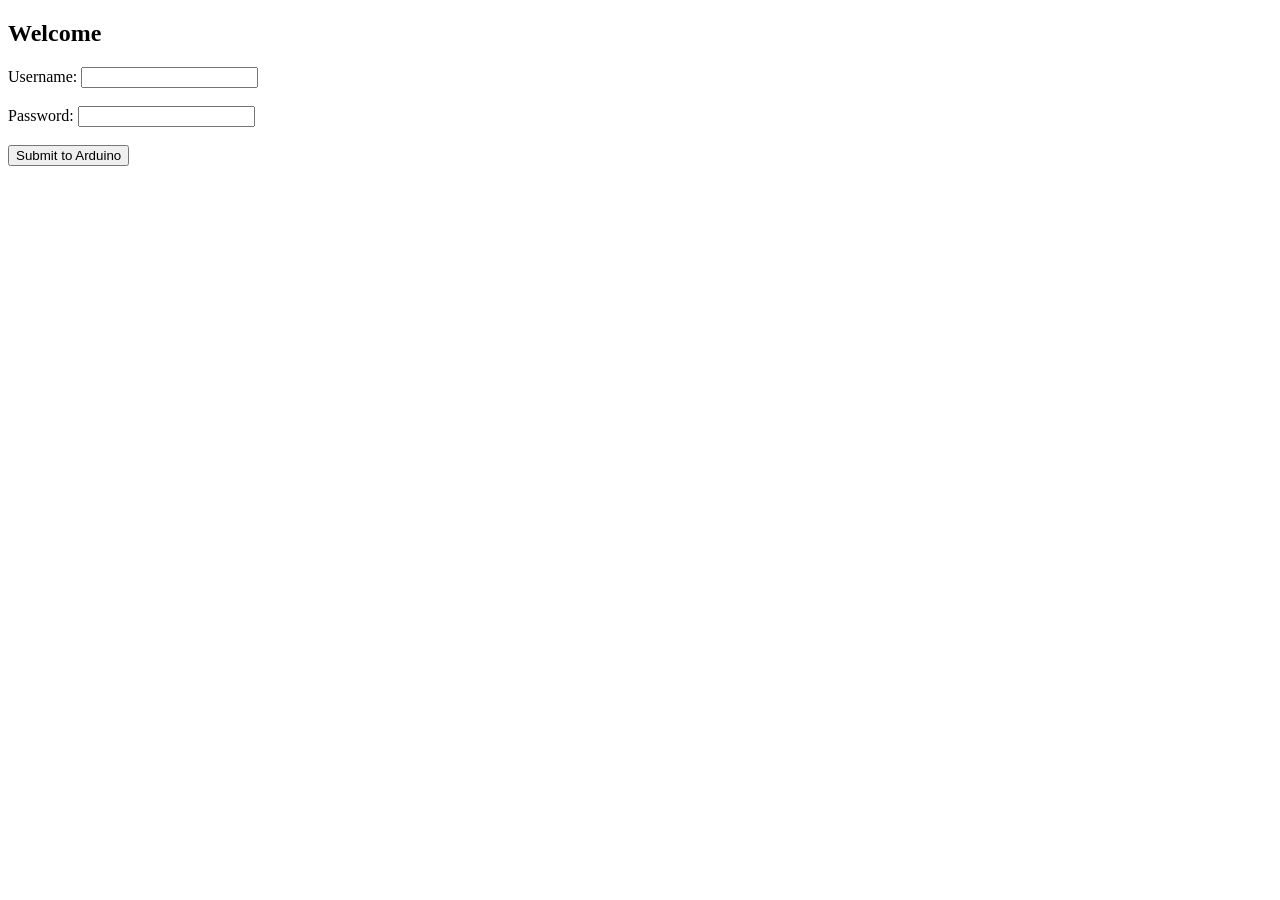
==== TrashArduinoProject/index.htm @ 81e3c35b "Add files via upload" ====
<!DOCTYPE html>
<html>
<head>
    <title>X-Website Login</title>
</head>
<body>
    <h2>Welcome</h2>
    <form action="/send-text" method="POST">
        Username: <input type="text" name="first_name" maxlength="16">
        <br><br>
        Password: <input type="text" name="last_name" maxlength="16">
        <br><br>
        <input type="submit" value="Submit to Arduino">
    </form>
</body>
</html>
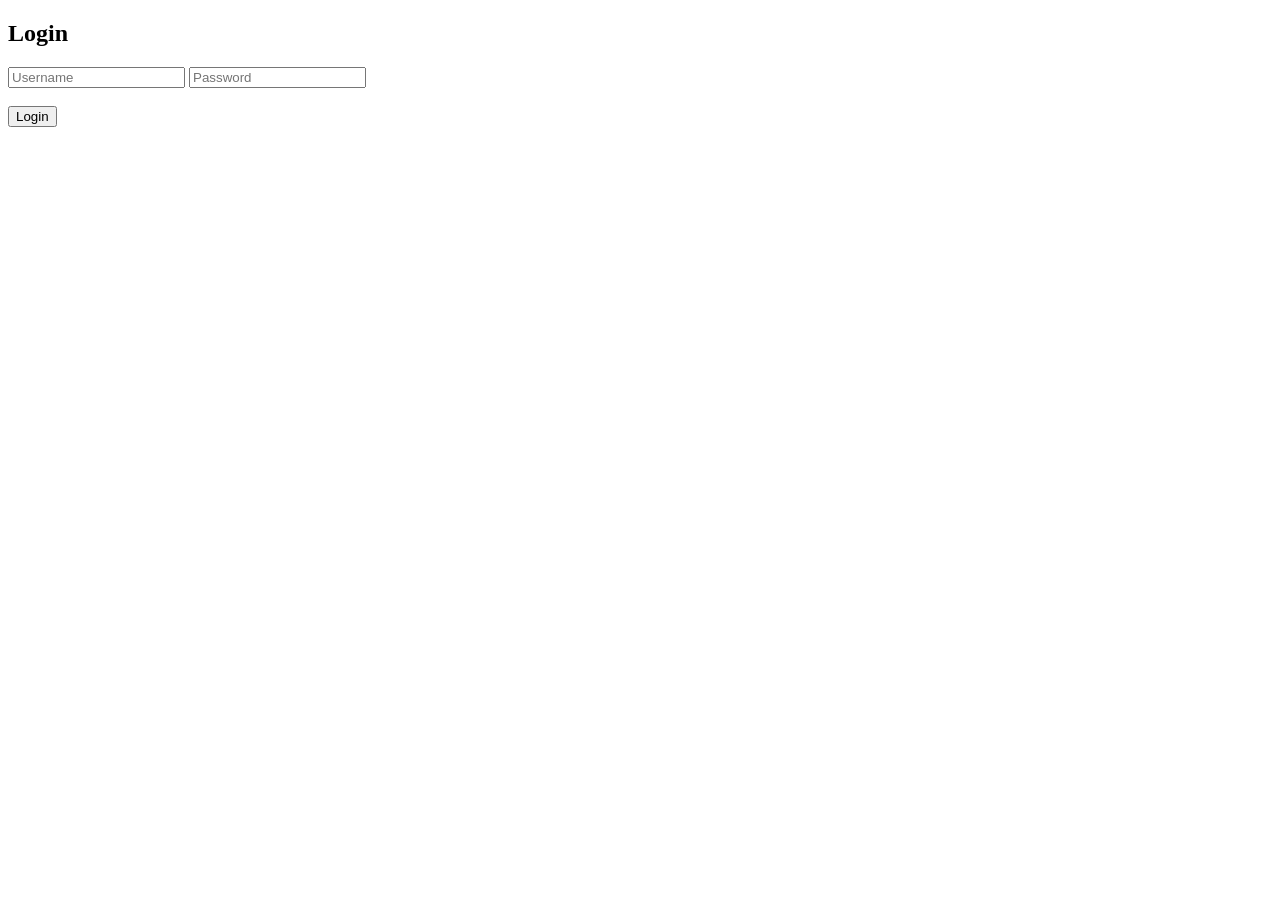
==== commit e7b9a4a4: "shitty stuff" ====
--- a/TrashArduinoProject/index.htm
+++ b/TrashArduinoProject/index.htm
@@ -2,15 +2,18 @@
 <html>
 <head>
     <title>X-Website Login</title>
+    <link rel="stylesheet" href="style.css">
 </head>
 <body>
-    <h2>Welcome</h2>
-    <form action="/send-text" method="POST">
-        Username: <input type="text" name="first_name" maxlength="16">
-        <br><br>
-        Password: <input type="text" name="last_name" maxlength="16">
-        <br><br>
-        <input type="submit" value="Submit to Arduino">
-    </form>
+    <div class="login-container">
+        <h2>Login</h2>
+        <form action="/send-text" method="POST">
+            <input type="text" name="first_name" placeholder="Username" maxlength="16">
+            
+            <input type="text" name="last_name" placeholder="Password" maxlength="16">
+            <br><br>
+            <input type="submit" value="Login">
+        </form>
+    </div>
 </body>
 </html>
